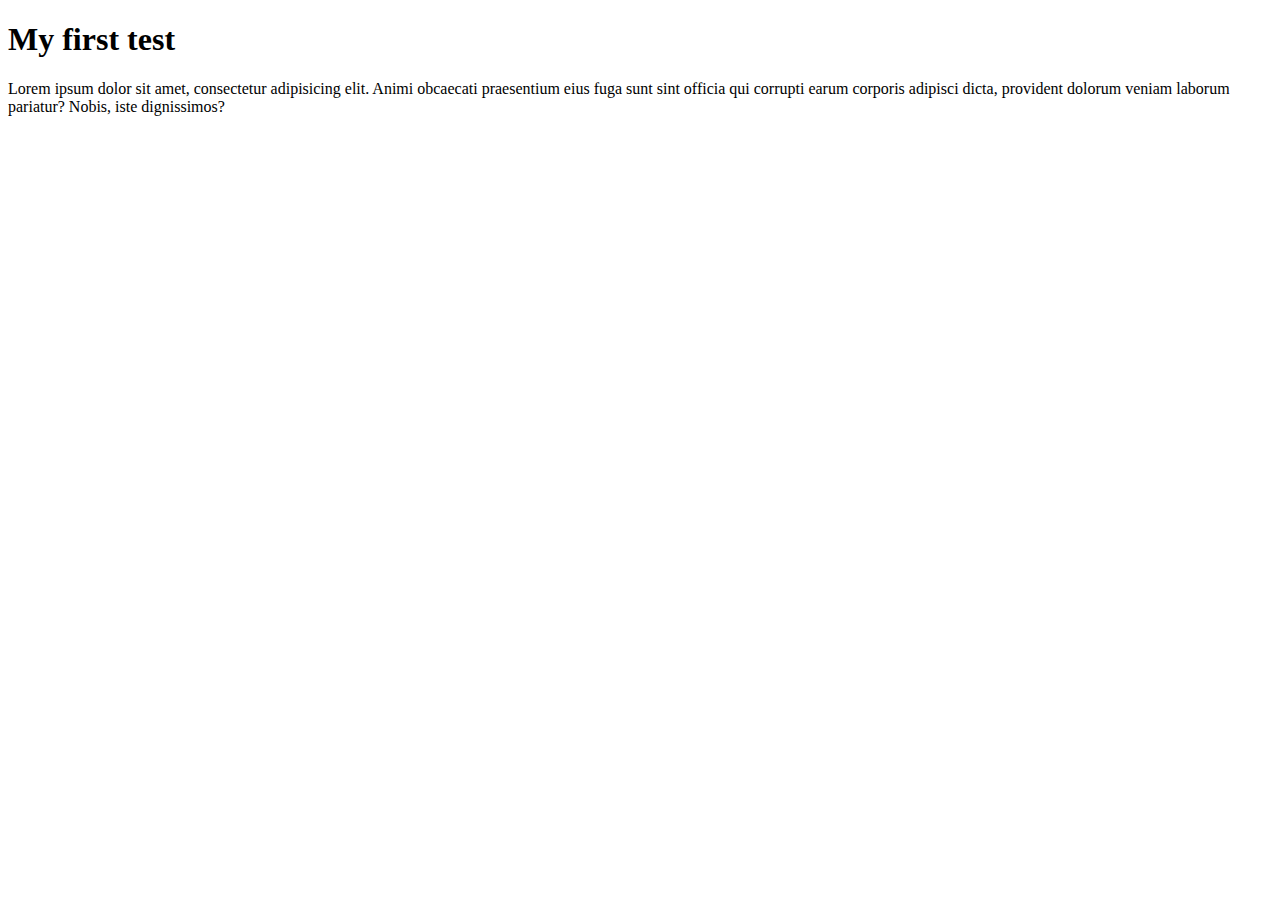
==== index.html @ fdfc802d "my test commit" ====
<!DOCTYPE html>
<html lang="en">
<head>
    <meta charset="UTF-8">
    <meta http-equiv="X-UA-Compatible" content="IE=edge">
    <meta name="viewport" content="width=device-width, initial-scale=1.0">
    <title>Test app</title>
</head>
<body>
    <h1>My first test</h1>
    <p>Lorem ipsum dolor sit amet, consectetur adipisicing elit. Animi obcaecati praesentium eius fuga sunt sint officia qui corrupti earum corporis adipisci dicta, provident dolorum veniam laborum pariatur? Nobis, iste dignissimos?</p>
</body>
</html>
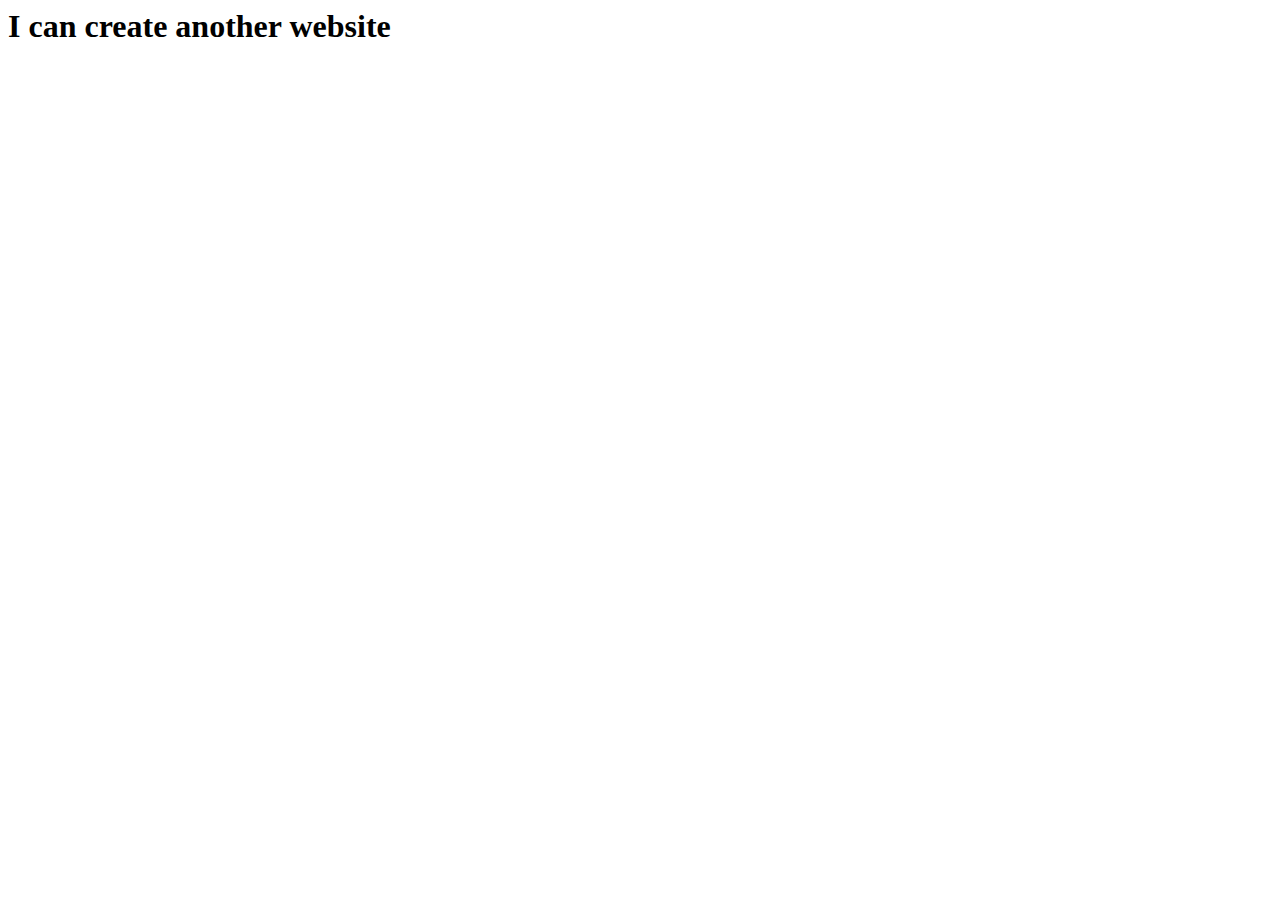
==== commit 25206c9b: "first website" ====
--- a/index.html
+++ b/index.html
@@ -1,13 +1,10 @@
-<!DOCTYPE html>
-<html lang="en">
-<head>
-    <meta charset="UTF-8">
-    <meta http-equiv="X-UA-Compatible" content="IE=edge">
-    <meta name="viewport" content="width=device-width, initial-scale=1.0">
-    <title>Test app</title>
-</head>
-<body>
-    <h1>My first test</h1>
-    <p>Lorem ipsum dolor sit amet, consectetur adipisicing elit. Animi obcaecati praesentium eius fuga sunt sint officia qui corrupti earum corporis adipisci dicta, provident dolorum veniam laborum pariatur? Nobis, iste dignissimos?</p>
-</body>
+<html>
+    <head>
+      <title>Another Website</title>
+      <link rel="shortcut icon" href="image/download.jpg" type="image/x-icon">
+      <meta >
+    </head>
+    <body>
+      <h1>I can create another website</h1>   
+    </body>
 </html>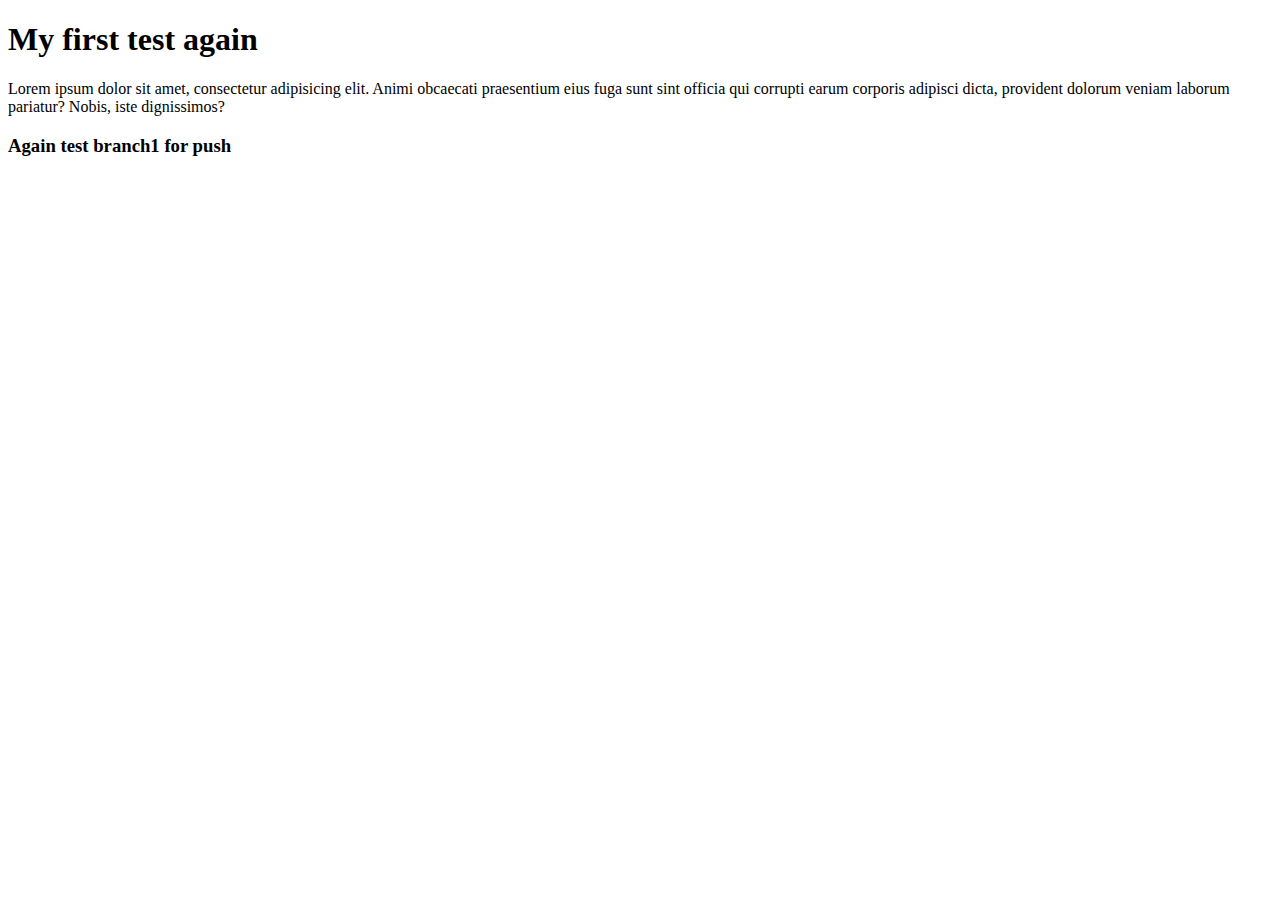
==== commit ba516feb: "test for branch push" ====
--- a/index.html
+++ b/index.html
@@ -1,10 +1,14 @@
-<html>
-    <head>
-      <title>Another Website</title>
-      <link rel="shortcut icon" href="image/download.jpg" type="image/x-icon">
-      <meta >
-    </head>
-    <body>
-      <h1>I can create another website</h1>   
-    </body>
-</html>+<!DOCTYPE html>
+<html lang="en">
+<head>
+    <meta charset="UTF-8">
+    <meta http-equiv="X-UA-Compatible" content="IE=edge">
+    <meta name="viewport" content="width=device-width, initial-scale=1.0">
+    <title>Test app</title>
+</head>
+<body>
+    <h1>My first test again</h1>
+    <p>Lorem ipsum dolor sit amet, consectetur adipisicing elit. Animi obcaecati praesentium eius fuga sunt sint officia qui corrupti earum corporis adipisci dicta, provident dolorum veniam laborum pariatur? Nobis, iste dignissimos?</p>
+    <h3>Again test branch1 for push</h3>
+</body>
+</html>
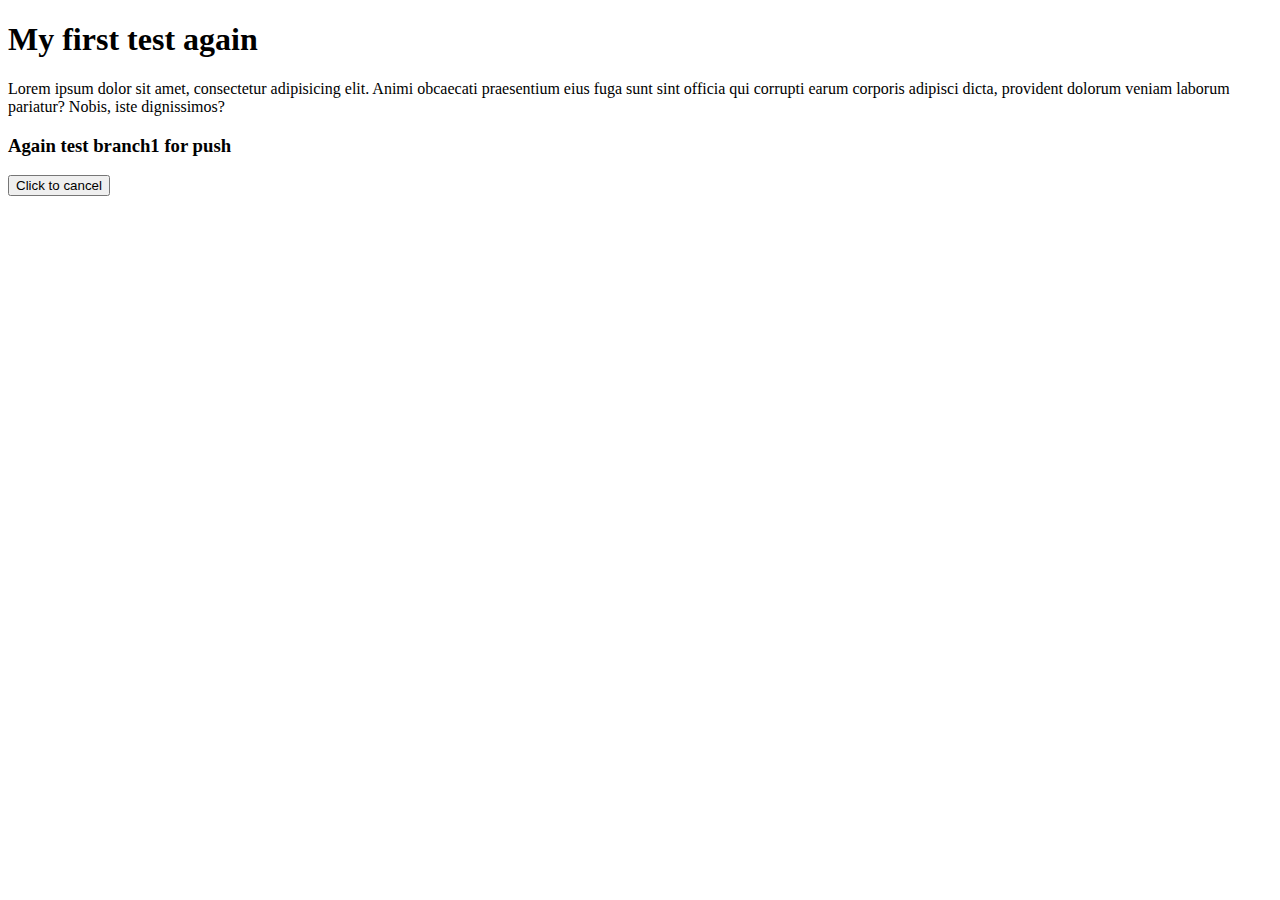
==== commit 278bd49d: "button added" ====
--- a/index.html
+++ b/index.html
@@ -10,5 +10,6 @@
     <h1>My first test again</h1>
     <p>Lorem ipsum dolor sit amet, consectetur adipisicing elit. Animi obcaecati praesentium eius fuga sunt sint officia qui corrupti earum corporis adipisci dicta, provident dolorum veniam laborum pariatur? Nobis, iste dignissimos?</p>
     <h3>Again test branch1 for push</h3>
+    <button>Click to cancel</button>
 </body>
 </html>
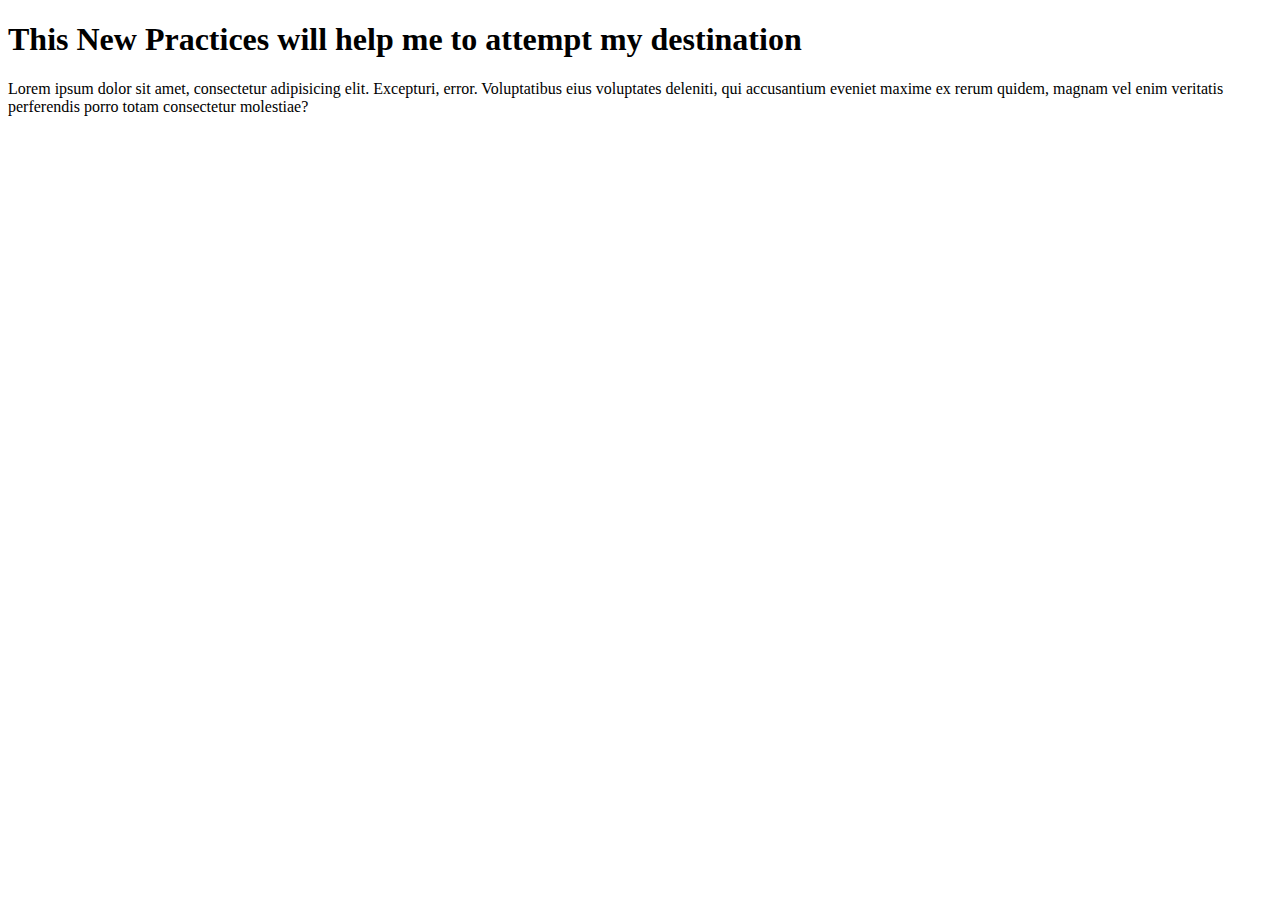
==== commit bdefb9ff: "change few file" ====
--- a/index.html
+++ b/index.html
@@ -1,15 +1,17 @@
 <!DOCTYPE html>
 <html lang="en">
 <head>
-    <meta charset="UTF-8">
-    <meta http-equiv="X-UA-Compatible" content="IE=edge">
-    <meta name="viewport" content="width=device-width, initial-scale=1.0">
-    <title>Test app</title>
+  <meta charset="UTF-8">
+  <meta http-equiv="X-UA-Compatible" content="IE=edge">
+  <meta name="viewport" content="width=device-width, initial-scale=1.0">
+  <title>My first website for practices</title>
 </head>
 <body>
-    <h1>My first test again</h1>
-    <p>Lorem ipsum dolor sit amet, consectetur adipisicing elit. Animi obcaecati praesentium eius fuga sunt sint officia qui corrupti earum corporis adipisci dicta, provident dolorum veniam laborum pariatur? Nobis, iste dignissimos?</p>
-    <h3>Again test branch1 for push</h3>
-    <button>Click to cancel</button>
+  <div>
+    <h1>This New Practices will help me to attempt my destination</h1>
+    <title>Created by Abdulla Al Mamun</title>
+    <p>Lorem ipsum dolor sit amet, consectetur adipisicing elit. Excepturi, error. Voluptatibus eius voluptates deleniti, qui accusantium eveniet maxime ex rerum quidem, magnam vel enim veritatis perferendis porro totam consectetur molestiae?</p>
+
+  </div>
 </body>
-</html>
+</html>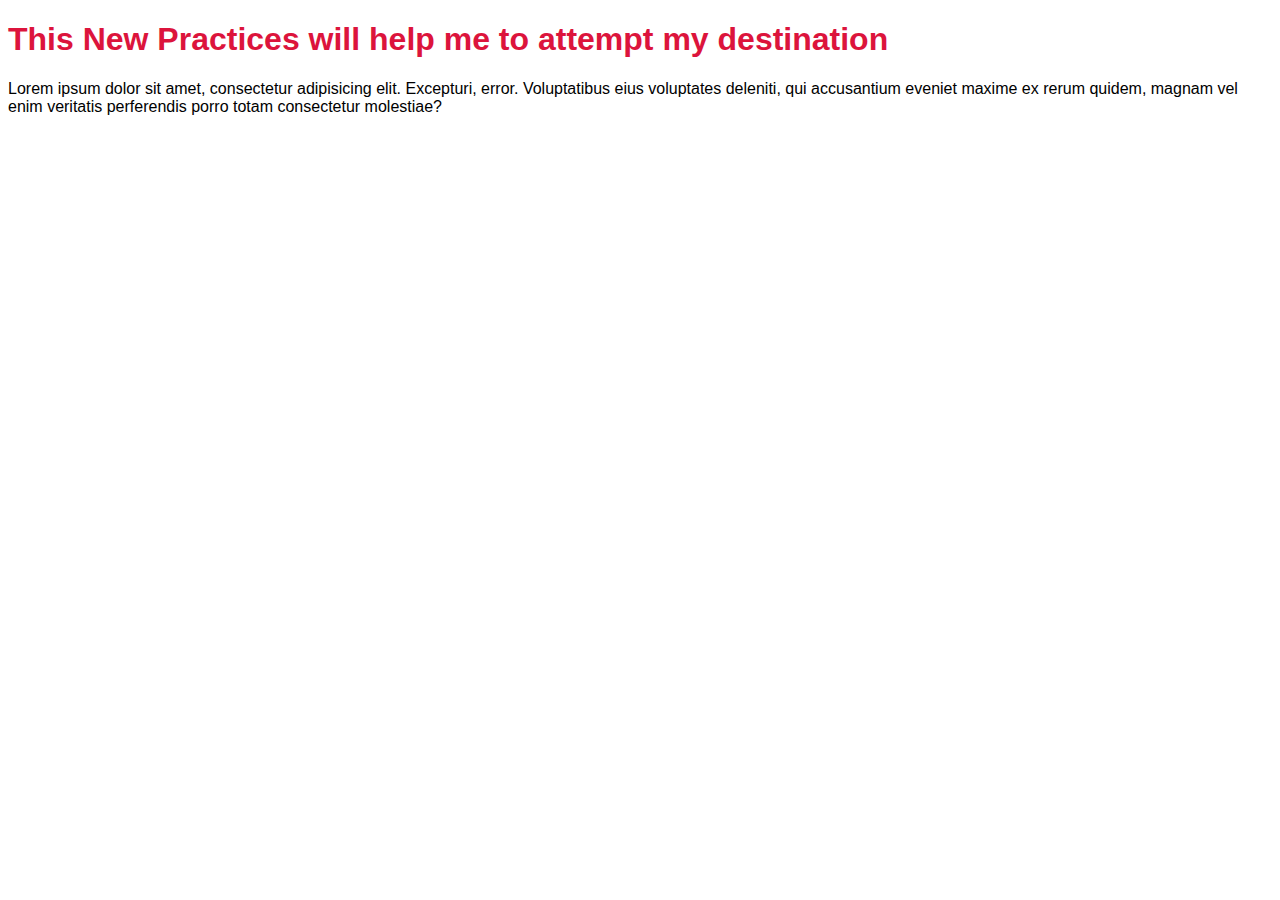
==== commit f833f692: "add css file and some html properties" ====
--- a/index.html
+++ b/index.html
@@ -5,11 +5,12 @@
   <meta http-equiv="X-UA-Compatible" content="IE=edge">
   <meta name="viewport" content="width=device-width, initial-scale=1.0">
   <title>My first website for practices</title>
+  <link rel="stylesheet" href="css/style.css">
 </head>
 <body>
   <div>
-    <h1>This New Practices will help me to attempt my destination</h1>
-    <title>Created by Abdulla Al Mamun</title>
+    <h1 class="head-title">This New Practices will help me to attempt my destination</h1>
+    <title>Created by <span class="name-span">Abdulla Al Mamun</span></title>
     <p>Lorem ipsum dolor sit amet, consectetur adipisicing elit. Excepturi, error. Voluptatibus eius voluptates deleniti, qui accusantium eveniet maxime ex rerum quidem, magnam vel enim veritatis perferendis porro totam consectetur molestiae?</p>
 
   </div>
--- a/css/style.css
+++ b/css/style.css
@@ -0,0 +1,14 @@
+p{
+ font-size: 16px;
+ font-weight: normal;
+ font-family: Arial, Helvetica, sans-serif;
+}
+.head-title{
+   color: crimson;
+   font-style: normal;
+   font-family: 'Franklin Gothic Medium', 'Arial Narrow', Arial, sans-serif;
+   text-align: justify;
+}
+.name-span{
+   color: tomato;
+}